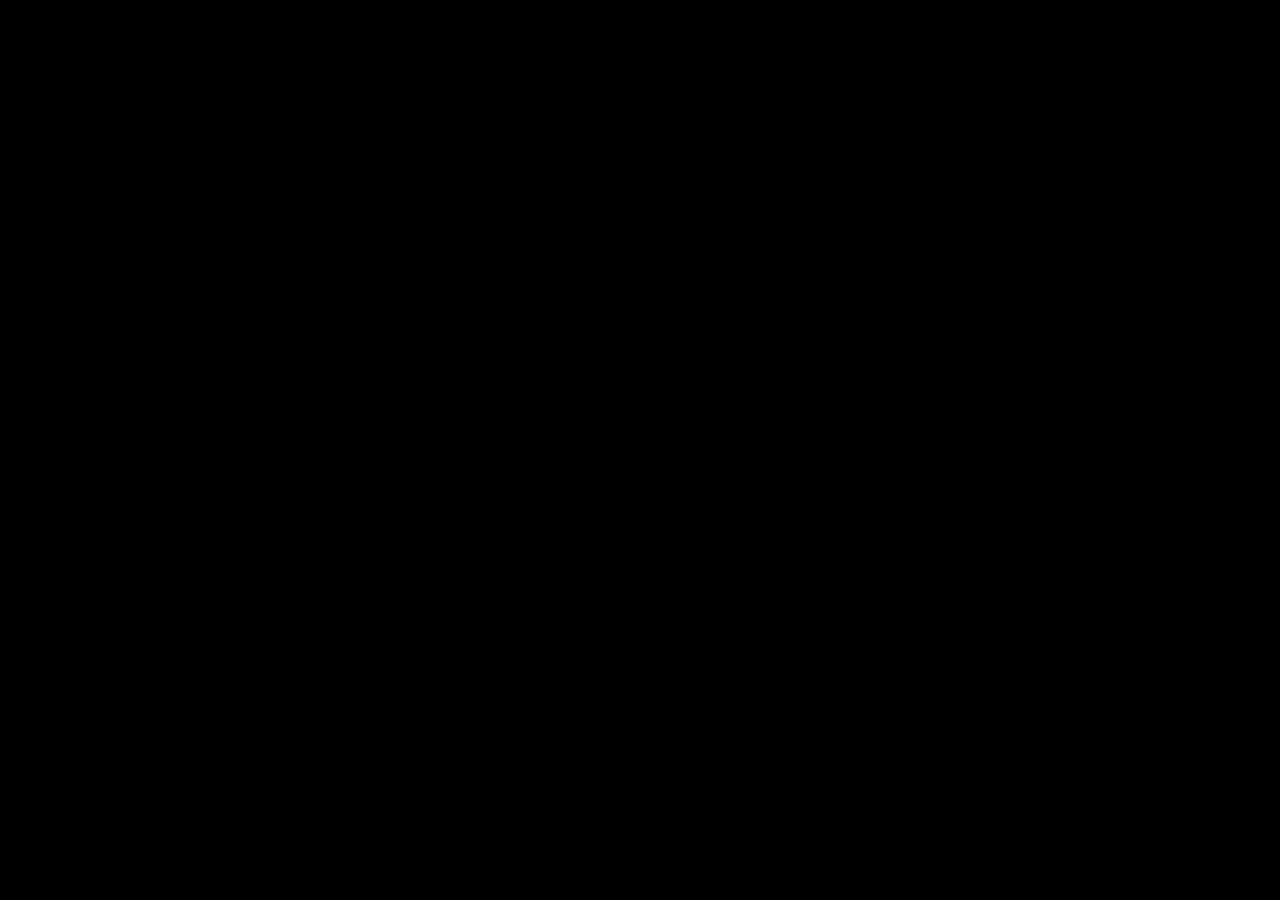
==== test.html @ 40d62c1f "Rename index.html to test.html" ====
<!DOCTYPE html>
<html lang="en">
<head>
    <meta charset="UTF-8">
    <meta name="viewport" content="width=device-width, initial-scale=1.0">
    <title>JW Player - HLS Stream</title>
    <!-- Include the JW Player library -->
    <script src="//content.jwplatform.com/libraries/SAHhwvZq.js"></script>
    <style>
        body {
            margin: 0;
            padding: 0;
            display: flex;
            justify-content: center;
            align-items: center;
            height: 100vh;
            background-color: #000;
        }
        #player {
            width: 100%;
            max-width: 800px;
            aspect-ratio: 16 / 9;
        }
    </style>
</head>
<body>
    <div id="player"></div>

    <script>
        // JW Player setup for HLS stream
        jwplayer("player").setup({
            file: "https://amit.allinonereborn.in/jio-tv/app/stream.php?ck=[base64]&cid=566&id=Animal_Planet_Hindi_MOB-audio_98834_hin=98800-video=863200.m3u8",
            autostart: true,
            width: "100%",
            aspectratio: "16:9"
        });
    </script>
</body>
</html>
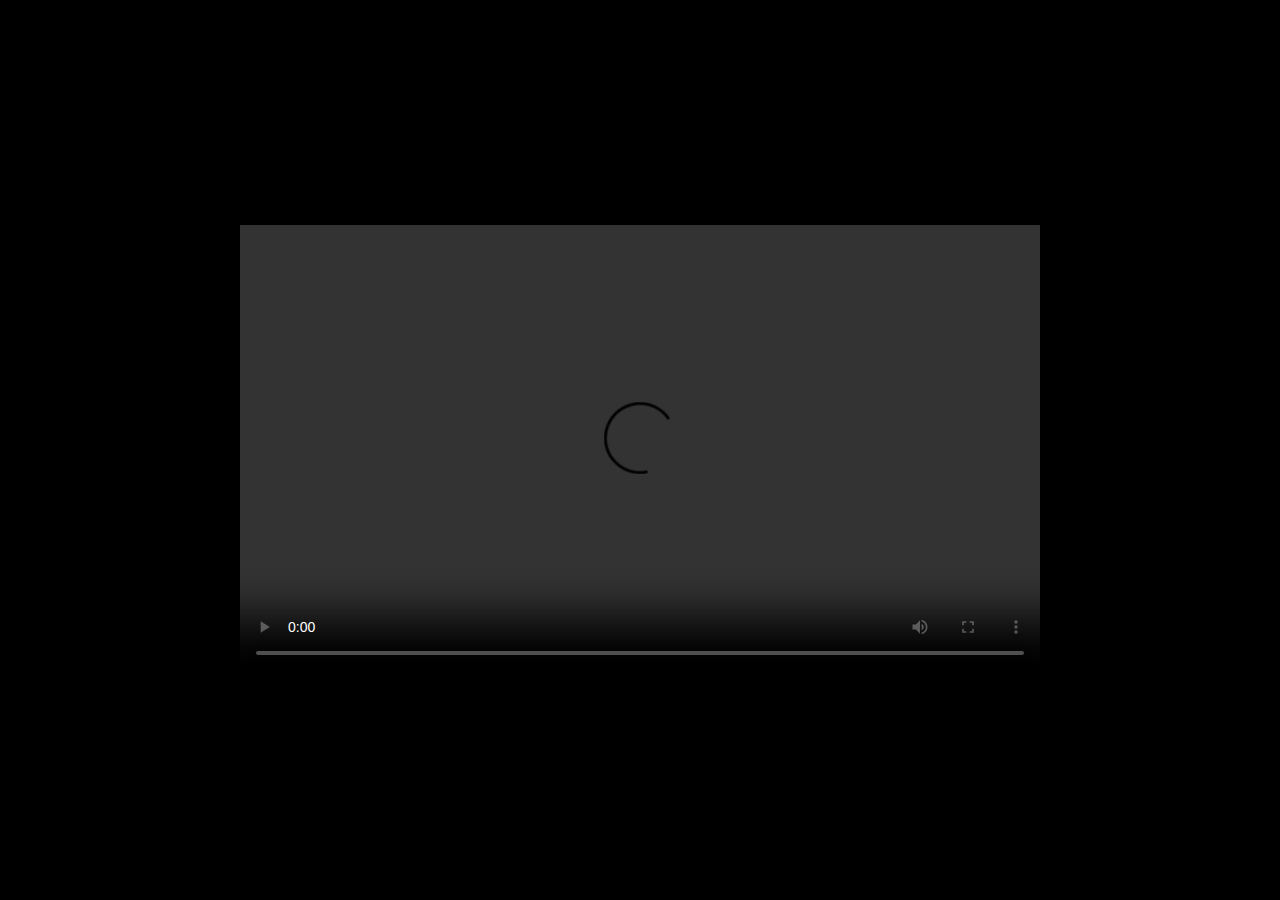
==== commit 154640eb: "Update test.html" ====
--- a/test.html
+++ b/test.html
@@ -3,9 +3,7 @@
 <head>
     <meta charset="UTF-8">
     <meta name="viewport" content="width=device-width, initial-scale=1.0">
-    <title>JW Player - HLS Stream</title>
-    <!-- Include the JW Player library -->
-    <script src="//content.jwplatform.com/libraries/SAHhwvZq.js"></script>
+    <title>HTML5 Video Player</title>
     <style>
         body {
             margin: 0;
@@ -16,7 +14,7 @@
             height: 100vh;
             background-color: #000;
         }
-        #player {
+        video {
             width: 100%;
             max-width: 800px;
             aspect-ratio: 16 / 9;
@@ -24,16 +22,10 @@
     </style>
 </head>
 <body>
-    <div id="player"></div>
-
-    <script>
-        // JW Player setup for HLS stream
-        jwplayer("player").setup({
-            file: "https://amit.allinonereborn.in/jio-tv/app/stream.php?ck=[base64]&cid=566&id=Animal_Planet_Hindi_MOB-audio_98834_hin=98800-video=863200.m3u8",
-            autostart: true,
-            width: "100%",
-            aspectratio: "16:9"
-        });
-    </script>
+    <!-- HTML5 video player -->
+    <video controls autoplay>
+        <source src="https://amit.allinonereborn.in/jio-tv/app/stream.php?ck=[base64]&cid=566&id=Animal_Planet_Hindi_MOB-audio_98834_hin=98800-video=863200.m3u8" type="application/vnd.apple.mpegurl">
+        Your browser does not support the video tag or HLS streams.
+    </video>
 </body>
 </html>
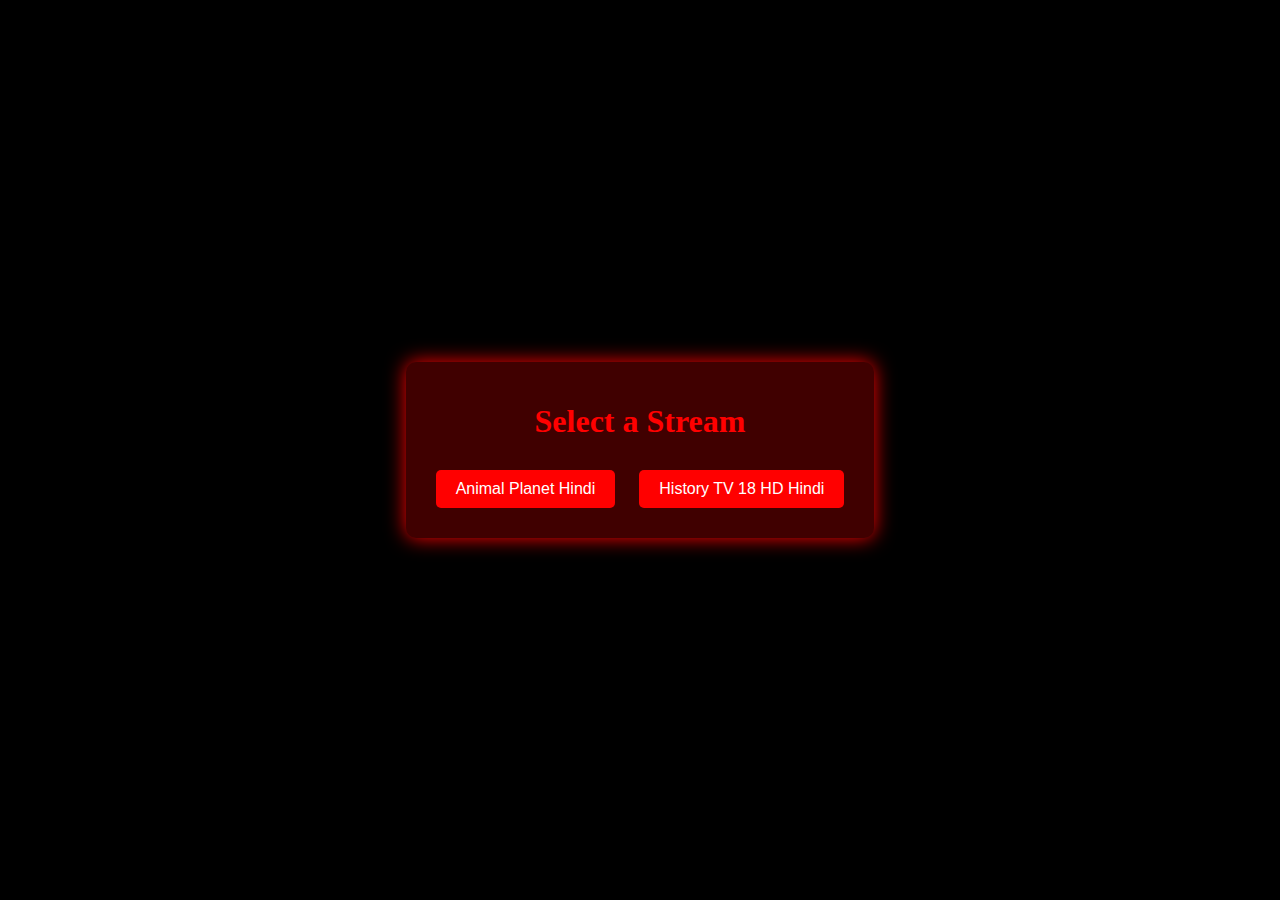
==== commit d55b511c: "Update test.html" ====
--- a/test.html
+++ b/test.html
@@ -3,7 +3,7 @@
 <head>
     <meta charset="UTF-8">
     <meta name="viewport" content="width=device-width, initial-scale=1.0">
-    <title>HTML5 Video Player</title>
+    <title>Stream Selector</title>
     <style>
         body {
             margin: 0;
@@ -14,6 +14,44 @@
             height: 100vh;
             background-color: #000;
         }
+        #popup {
+            position: absolute;
+            top: 0;
+            left: 0;
+            width: 100%;
+            height: 100%;
+            background-color: rgba(0, 0, 0, 0.9);
+            display: flex;
+            justify-content: center;
+            align-items: center;
+            z-index: 10;
+        }
+        #popup .content {
+            background-color: #400000;
+            color: #fff;
+            padding: 20px;
+            border-radius: 10px;
+            box-shadow: 0 0 20px #ff0000;
+            text-align: center;
+            max-width: 90%;
+        }
+        #popup h1 {
+            margin-bottom: 20px;
+            color: #ff0000;
+        }
+        #popup button {
+            background-color: #ff0000;
+            color: #fff;
+            border: none;
+            padding: 10px 20px;
+            margin: 10px;
+            border-radius: 5px;
+            cursor: pointer;
+            font-size: 16px;
+        }
+        #popup button:hover {
+            background-color: #cc0000;
+        }
         video {
             width: 100%;
             max-width: 800px;
@@ -22,10 +60,32 @@
     </style>
 </head>
 <body>
+    <!-- Pop-up for stream selection -->
+    <div id="popup">
+        <div class="content">
+            <h1>Select a Stream</h1>
+            <button onclick="playStream('https://amit.allinonereborn.in/jio-tv/app/stream.php?ck=[base64]&cid=566&id=Animal_Planet_Hindi_MOB-audio_98834_hin=98800-video=863200.m3u8')">Animal Planet Hindi</button>
+            <button onclick="playStream('https://amit.allinonereborn.in/jio-tv/app/stream.php?ck=[base64]&cid=578&id=History_18_Hindi_MOB-audio_108035_hin=108000-video=2297600.m3u8')">History TV 18 HD Hindi</button>
+        </div>
+    </div>
+
     <!-- HTML5 video player -->
-    <video controls autoplay>
-        <source src="https://amit.allinonereborn.in/jio-tv/app/stream.php?ck=[base64]&cid=566&id=Animal_Planet_Hindi_MOB-audio_98834_hin=98800-video=863200.m3u8" type="application/vnd.apple.mpegurl">
+    <video id="videoPlayer" controls autoplay style="display: none;">
+        <source src="" type="application/vnd.apple.mpegurl">
         Your browser does not support the video tag or HLS streams.
     </video>
+
+    <script>
+        function playStream(link) {
+            // Set the video source
+            const videoPlayer = document.getElementById('videoPlayer');
+            videoPlayer.querySelector('source').src = link;
+            videoPlayer.load();
+            videoPlayer.style.display = 'block';
+
+            // Hide the pop-up
+            document.getElementById('popup').style.display = 'none';
+        }
+    </script>
 </body>
 </html>
